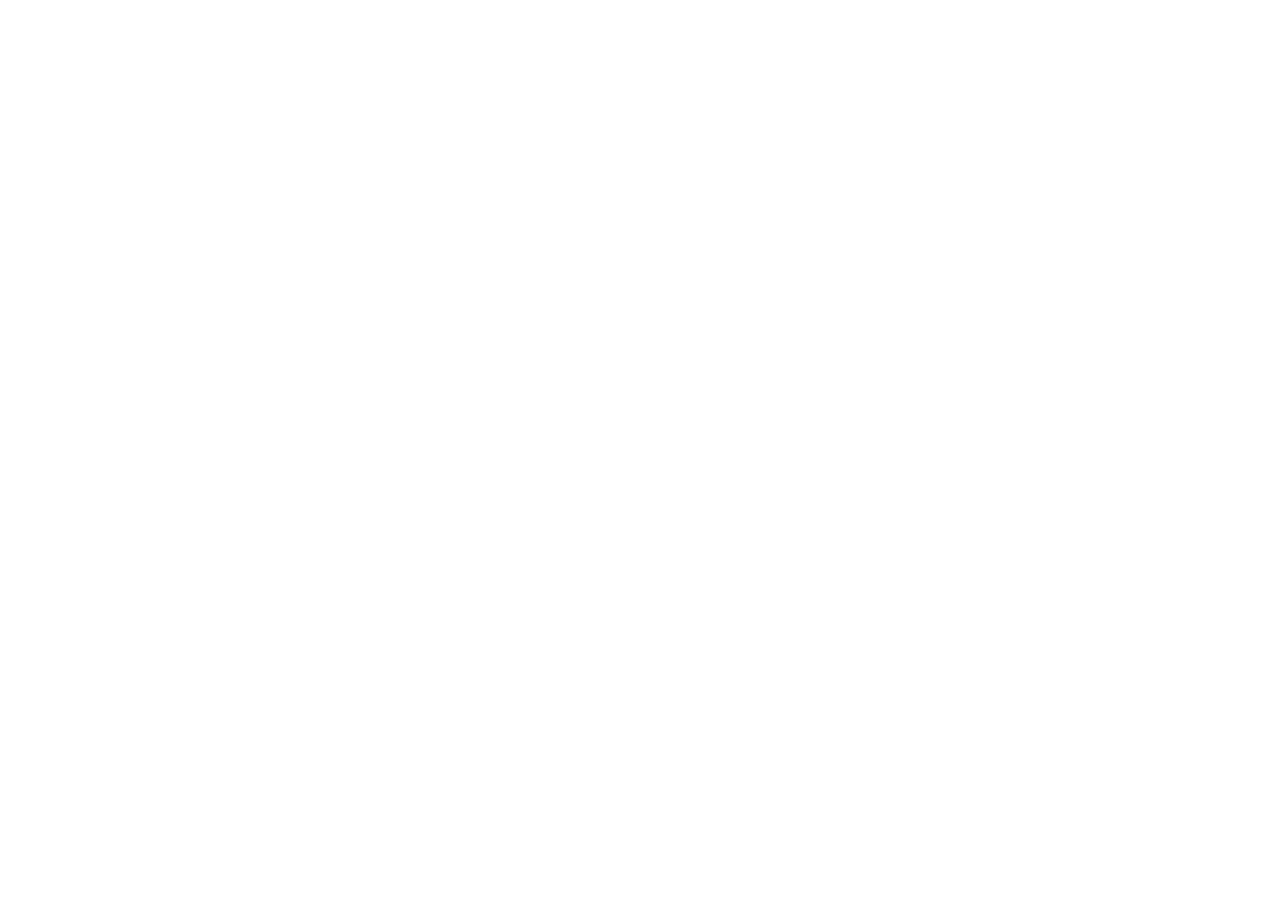
==== docs/index.html @ 07e6e9bd "Docs Agregado" ====
<!doctype html><html lang="en"><head><meta charset="utf-8"/><link rel="icon" href="/favicon.ico"/><meta name="viewport" content="width=device-width,initial-scale=1"/><meta name="theme-color" content="#000000"/><meta name="description" content="Web site created using create-react-app"/><link rel="apple-touch-icon" href="/logo192.png"/><link rel="manifest" href="/manifest.json"/><link rel="stylesheet" href="https://cdnjs.cloudflare.com/ajax/libs/animate.css/4.1.1/animate.min.css"/><title>Gif Expert App</title><script defer="defer" src="/static/js/main.e98c2dbf.js"></script><link href="/static/css/main.e16cf0ad.css" rel="stylesheet"></head><body><noscript>You need to enable JavaScript to run this app.</noscript><div id="root"></div></body></html>
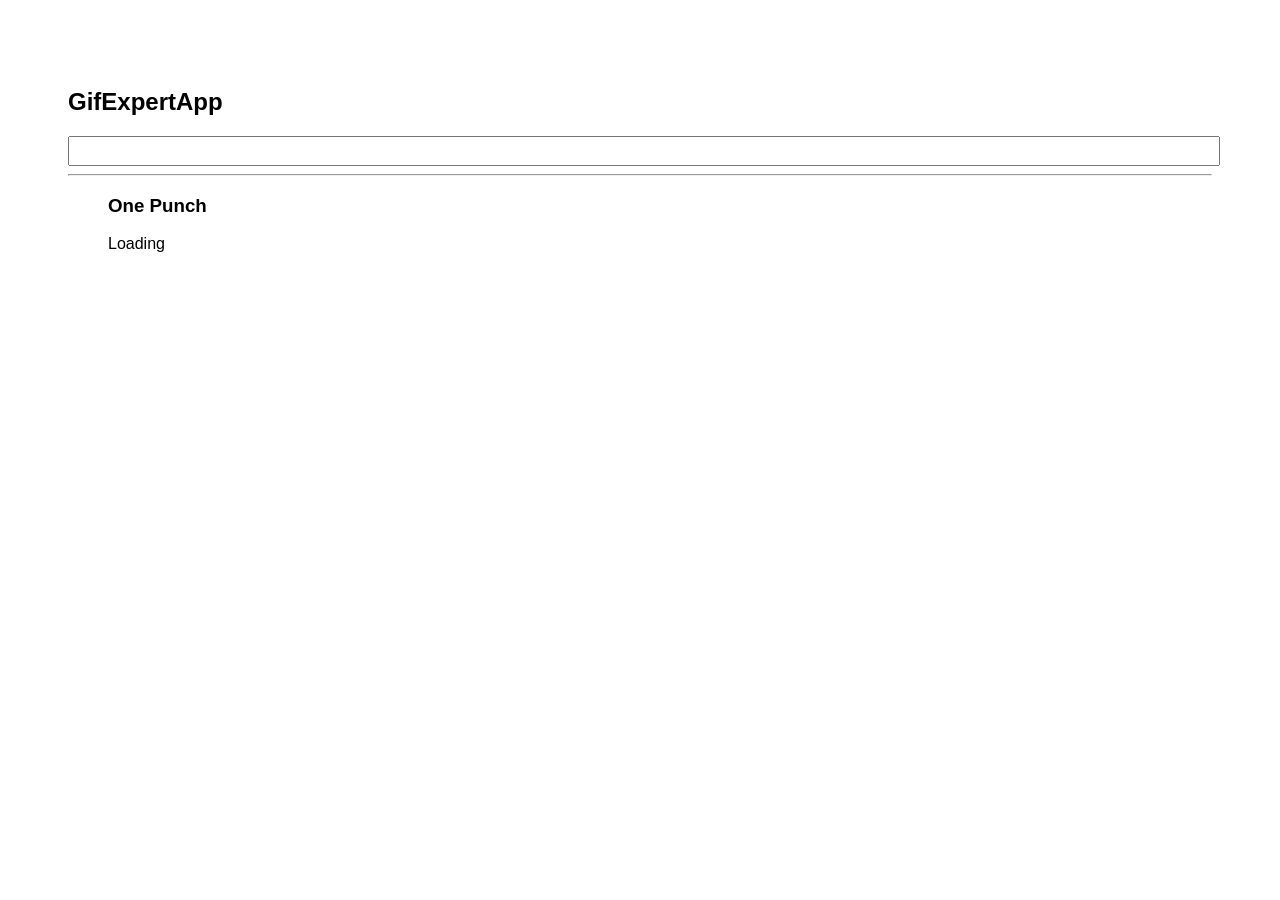
==== commit ac85660c: "index.html actualizado" ====
--- a/docs/index.html
+++ b/docs/index.html
@@ -1 +1,22 @@
-<!doctype html><html lang="en"><head><meta charset="utf-8"/><link rel="icon" href="/favicon.ico"/><meta name="viewport" content="width=device-width,initial-scale=1"/><meta name="theme-color" content="#000000"/><meta name="description" content="Web site created using create-react-app"/><link rel="apple-touch-icon" href="/logo192.png"/><link rel="manifest" href="/manifest.json"/><link rel="stylesheet" href="https://cdnjs.cloudflare.com/ajax/libs/animate.css/4.1.1/animate.min.css"/><title>Gif Expert App</title><script defer="defer" src="/static/js/main.e98c2dbf.js"></script><link href="/static/css/main.e16cf0ad.css" rel="stylesheet"></head><body><noscript>You need to enable JavaScript to run this app.</noscript><div id="root"></div></body></html>+<!doctype html>
+<html lang="en">
+
+<head>
+    <meta charset="utf-8" />
+    <link rel="icon" href="./favicon.ico" />
+    <meta name="viewport" content="width=device-width,initial-scale=1" />
+    <meta name="theme-color" content="#000000" />
+    <meta name="description" content="Web site created using create-react-app" />
+    <link rel="apple-touch-icon" href="./logo192.png" />
+    <link rel="manifest" href="./manifest.json" />
+    <link rel="stylesheet" href="https://cdnjs.cloudflare.com/ajax/libs/animate.css/4.1.1/animate.min.css" />
+    <title>Gif Expert App</title>
+    <script defer="defer" src="./static/js/main.e98c2dbf.js"></script>
+    <link href="./static/css/main.e16cf0ad.css" rel="stylesheet">
+</head>
+
+<body><noscript>You need to enable JavaScript to run this app.</noscript>
+    <div id="root"></div>
+</body>
+
+</html>
--- a/docs/static/css/main.e16cf0ad.css
+++ b/docs/static/css/main.e16cf0ad.css
@@ -0,0 +1,2 @@
+*{font-family:Helvetica,Arial,sans-serif}body{padding:60px}input{color:grey;font-size:1.3rem;width:100%}.card-grid{display:flex;flex-direction:row;flex-wrap:wrap}.card{align-content:center;border:1px solid grey;border-radius:6px;margin-bottom:10px;margin-right:10px;overflow:hidden}.card p{padding:5px;text-align:center}.card img{max-height:170px}
+/*# sourceMappingURL=main.e16cf0ad.css.map*/
